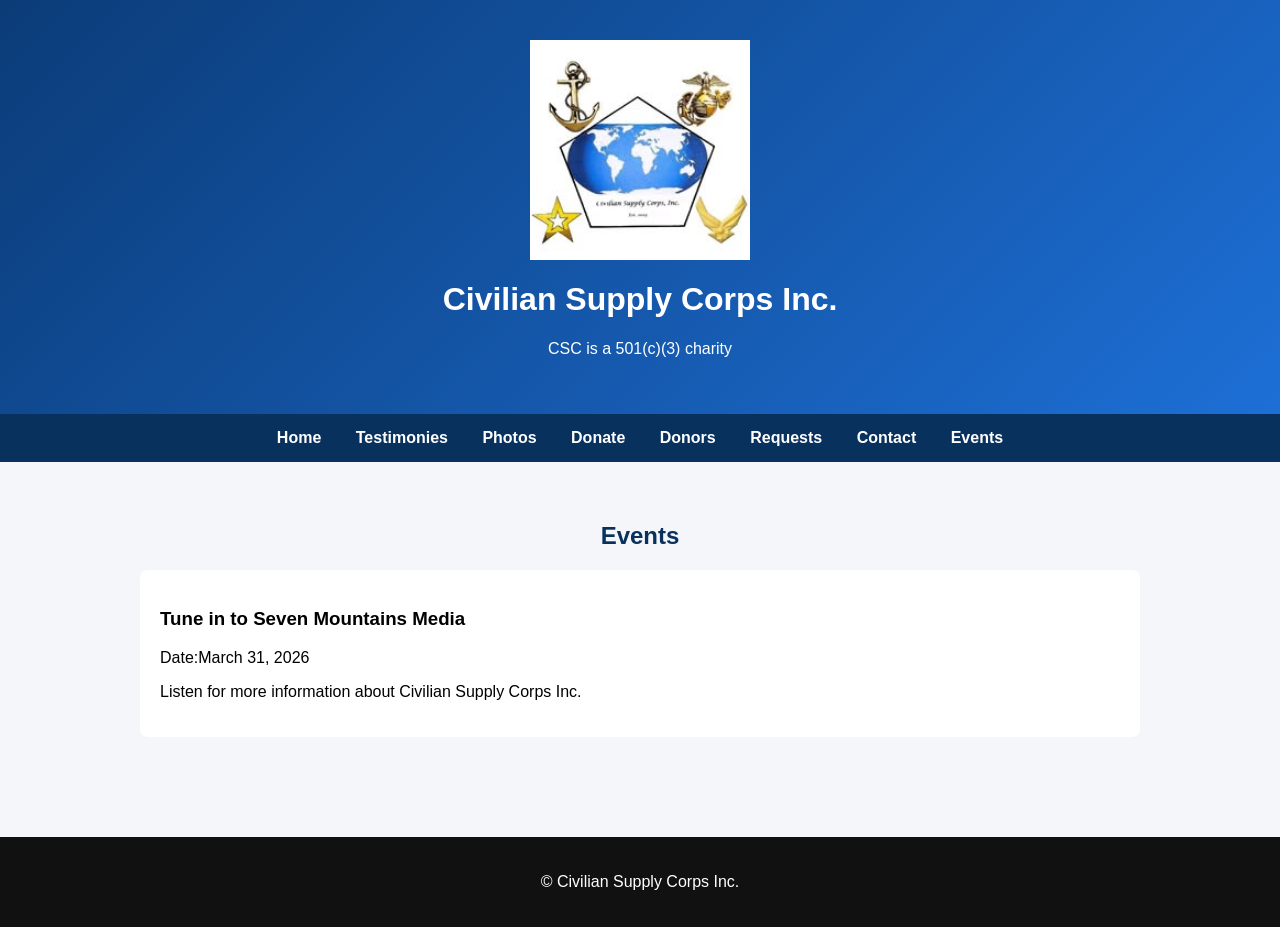
==== Annual Events.html @ 9b2b2842 "Rename events.html to Annual Events.html" ====
<!DOCTYPE html>
<html lang="en">
<head>
<meta charset="UTF-8">
<meta name="viewport" content="width=device-width, initial-scale=1.0">
<title>Events | Civilian Supply Corps Inc.</title>

<style>
body { margin:0; font-family: Arial, Helvetica, sans-serif; background:#f4f6f9; }

header {
    background:linear-gradient(135deg,#0b3c78,#1d6fd6);
    color:white;
    padding:40px 20px;
    text-align:center;
}

.logo {
    width:220px;
    display:block;
    margin:0 auto 15px auto;
}

nav {
    background:#08315e;
    padding:15px;
    text-align:center;
}

nav a {
    color:white;
    text-decoration:none;
    margin:15px;
    font-weight:bold;
}

section {
    max-width:1000px;
    margin:auto;
    padding:40px 20px;
}

h2 {
    text-align:center;
    color:#08315e;
}

.event {
    background:white;
    padding:20px;
    margin-bottom:20px;
    border-radius:8px;
}

footer {
    background:#111;
    color:white;
    text-align:center;
    padding:20px;
    margin-top:40px;
}
</style>
</head>

<body>

<header>
<img src="logo.png" class="logo">
<h1>Civilian Supply Corps Inc.</h1>
<p>CSC is a 501(c)(3) charity</p>
</header>

<nav>
<a href="index.html">Home</a>
<a href="testimonies.html">Testimonies</a>
<a href="photos.html">Photos</a>
<a href="donate.html">Donate</a>
<a href="donors.html">Donors</a>
<a href="requests.html">Requests</a>
<a href="contact.html">Contact</a>
<a href="events.html">Events</a>
</nav>

<section>

<h2>Events</h2>

<div class="event">
<h3>Tune in to Seven Mountains Media</h3>
<p>Date:March 31, 2026 </p>
<p>Listen for more information about Civilian Supply Corps Inc. </p>
</div>


</section>

<footer>
<p>© Civilian Supply Corps Inc.</p>
</footer>

</body>
</html>
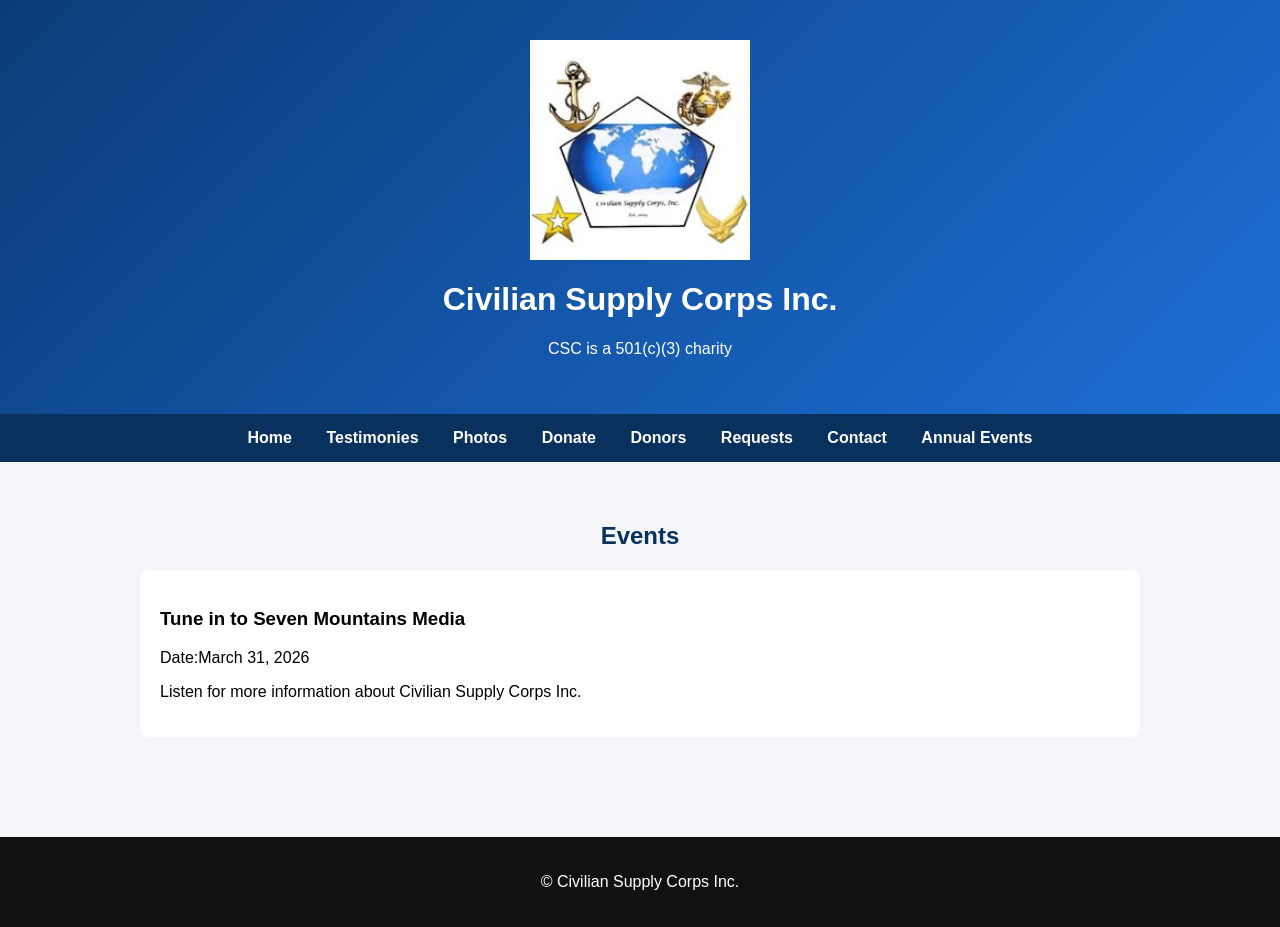
==== commit 75aaabf2: "Update Annual Events.html" ====
--- a/Annual Events.html
+++ b/Annual Events.html
@@ -78,7 +78,7 @@
 <a href="donors.html">Donors</a>
 <a href="requests.html">Requests</a>
 <a href="contact.html">Contact</a>
-<a href="events.html">Events</a>
+<a href="AnnualEvents.html">Annual Events</a>
 </nav>
 
 <section>
